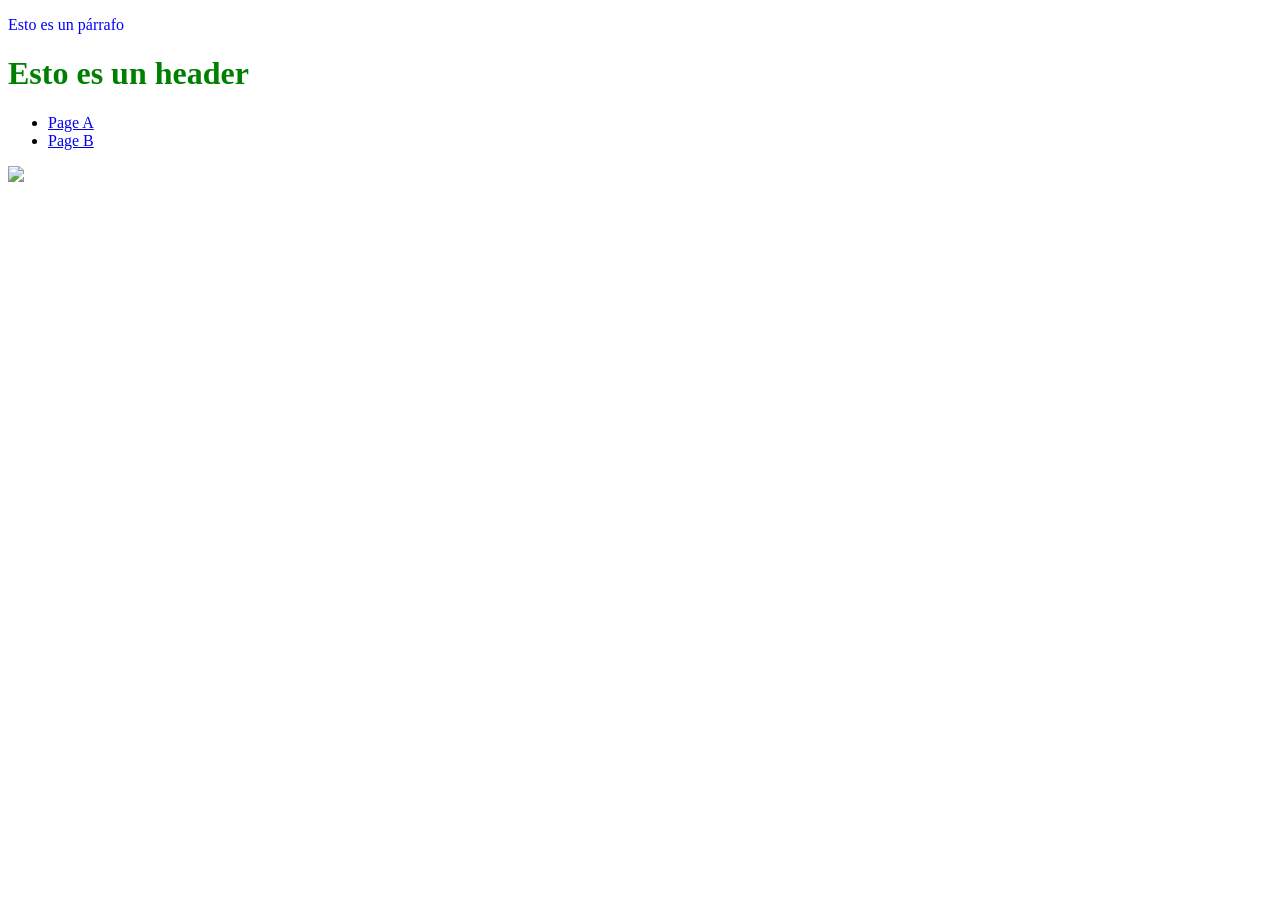
==== index.html @ 6845bc82 "index.html actualizado: script.js incluido" ====
<!DOCTYPE html>
<html>
<head>
<meta charset="utf-8">
<link rel="stylesheet" href="styles/style.css">
<title>INICIO P01</title>
<linki href="https://cdn.jsdelivr.net/npm/bootstrap@5.2.3/dist/css/bootstrap.min.css" rel="stylesheet">
<script src="https://cdn.jsdelivr.net/npm/bootstrap@5.2.3/dist/js/bootstrap.bundle.min.js"></script>
</head>
<body>
<p>Esto es un párrafo</p>
<h1>Esto es un header</h1>
<!-- Navbar viene de main, la imagen viene de feature_2 -->
<nav class="navbar navbar-expand-sm bg-light">
<div class="container-fluid">
<ul class="navbar-nav">
<li class="nav-item">
<a class="nav-link" href="page_a.html">Page A</a>
</li>
<li class="nav-item">
<a class="nav-link" href="page_b.html">Page B</a>
</li>
</ul>
</div>
</nav>
<img src="https://encrypted-tbn0.gstatic.com/images?q=tbn:ANd9GcRNhkjelBeiVbnmGlSbsfhuWDaaRR739o6eDw05VQY_8Q&s=10">
</body>
<script src="./scripts/script.js"></script>
</html>
---- styles/style.css ----
h1 {
color: green;
}
p {
color: blue;
}
table {
background-color: lightblue;
}
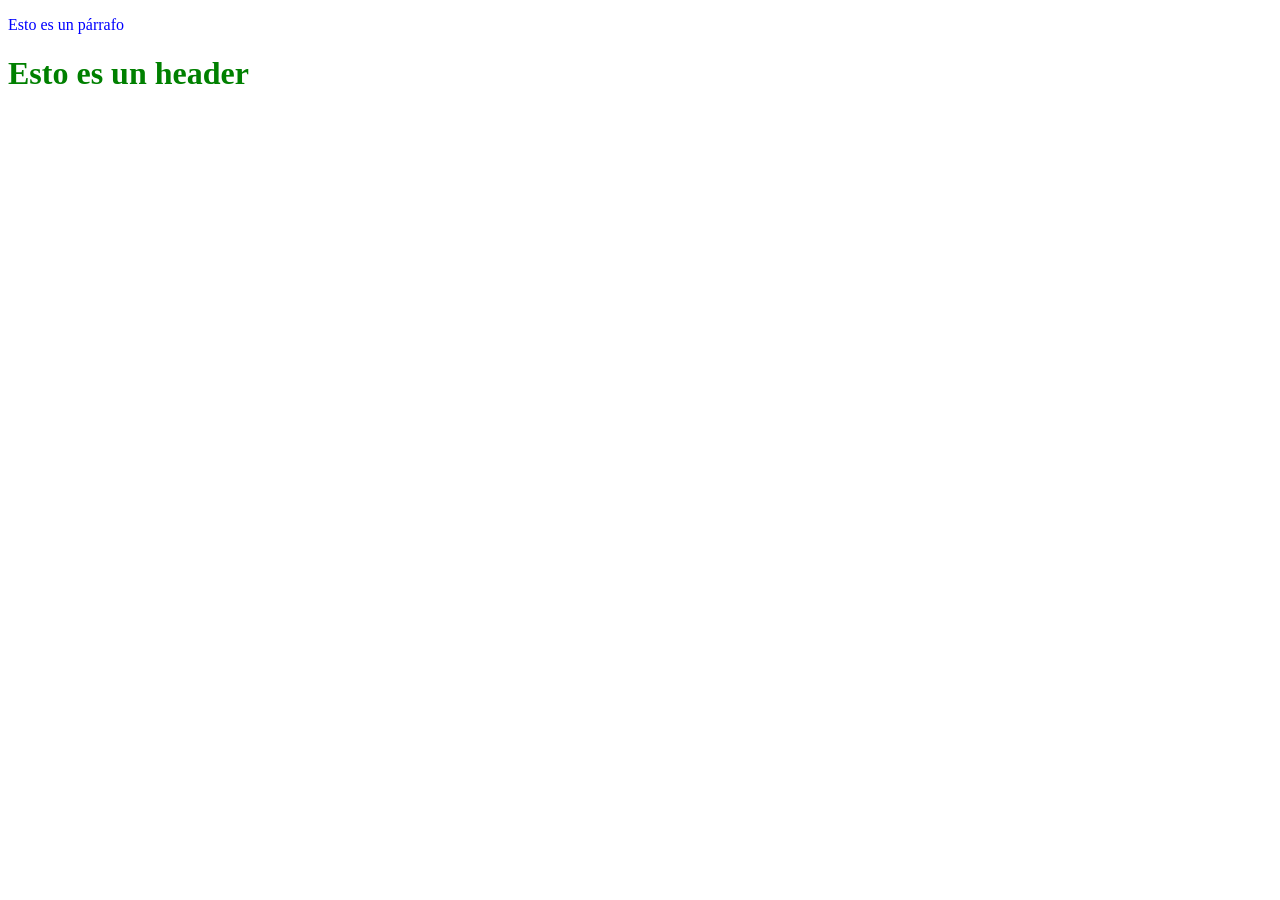
==== commit 4b3269d1: "Eliminar navbar por error" ====
--- a/index.html
+++ b/index.html
@@ -10,20 +10,5 @@
 <body>
 <p>Esto es un párrafo</p>
 <h1>Esto es un header</h1>
-<!-- Navbar viene de main, la imagen viene de feature_2 -->
-<nav class="navbar navbar-expand-sm bg-light">
-<div class="container-fluid">
-<ul class="navbar-nav">
-<li class="nav-item">
-<a class="nav-link" href="page_a.html">Page A</a>
-</li>
-<li class="nav-item">
-<a class="nav-link" href="page_b.html">Page B</a>
-</li>
-</ul>
-</div>
-</nav>
-<img src="https://encrypted-tbn0.gstatic.com/images?q=tbn:ANd9GcRNhkjelBeiVbnmGlSbsfhuWDaaRR739o6eDw05VQY_8Q&s=10">
 </body>
-<script src="./scripts/script.js"></script>
 </html>
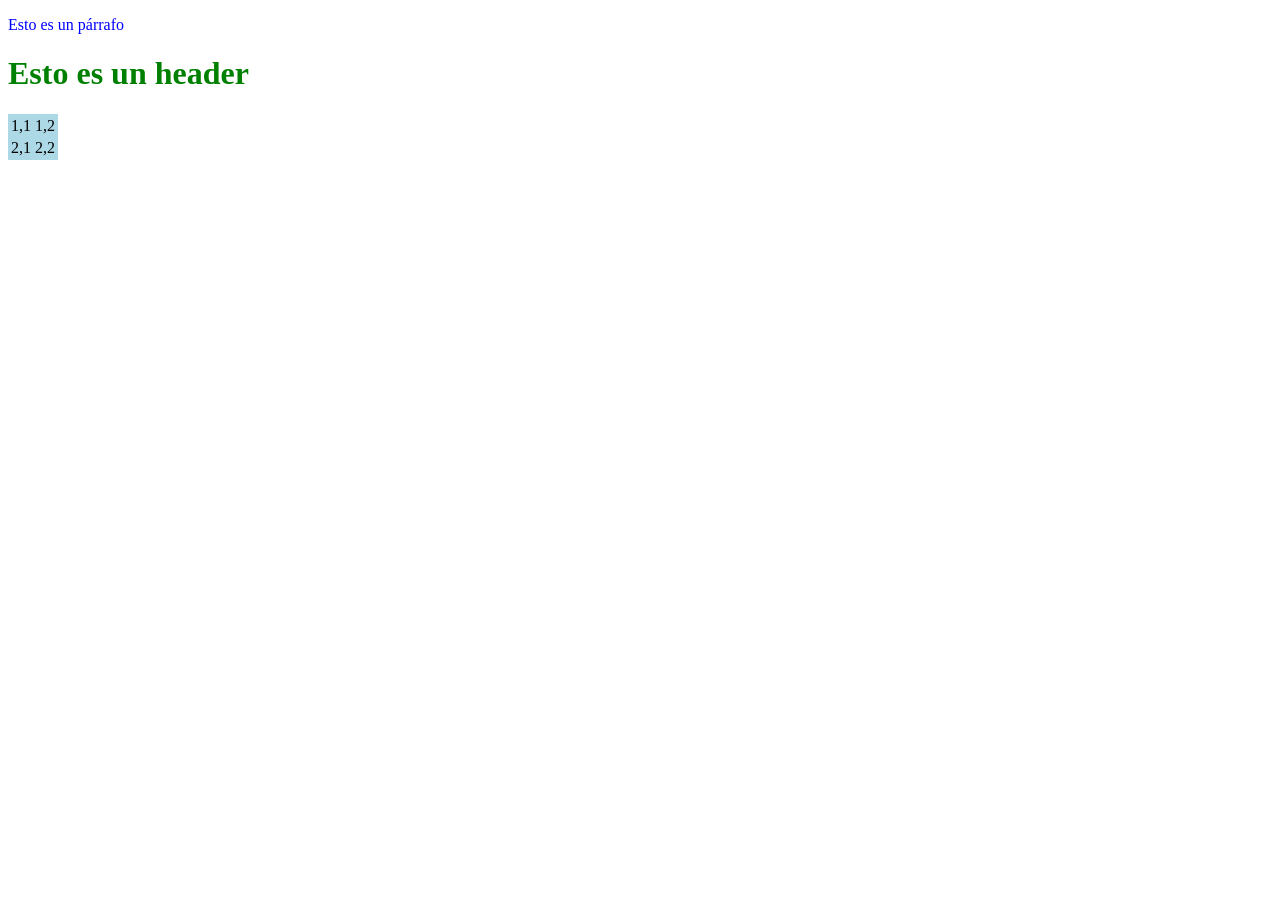
==== commit d1463a1b: "9.1 Se añade la tabla" ====
--- a/index.html
+++ b/index.html
@@ -10,5 +10,21 @@
 <body>
 <p>Esto es un párrafo</p>
 <h1>Esto es un header</h1>
+
+<table>
+<tr>
+<td>1,1</td>
+<td>1,2</td>
+</tr>
+<tr>
+<td>2,1</td>
+<td>2,2</td>
+</tr>
+</table>
+
+
+
+
+
 </body>
 </html>
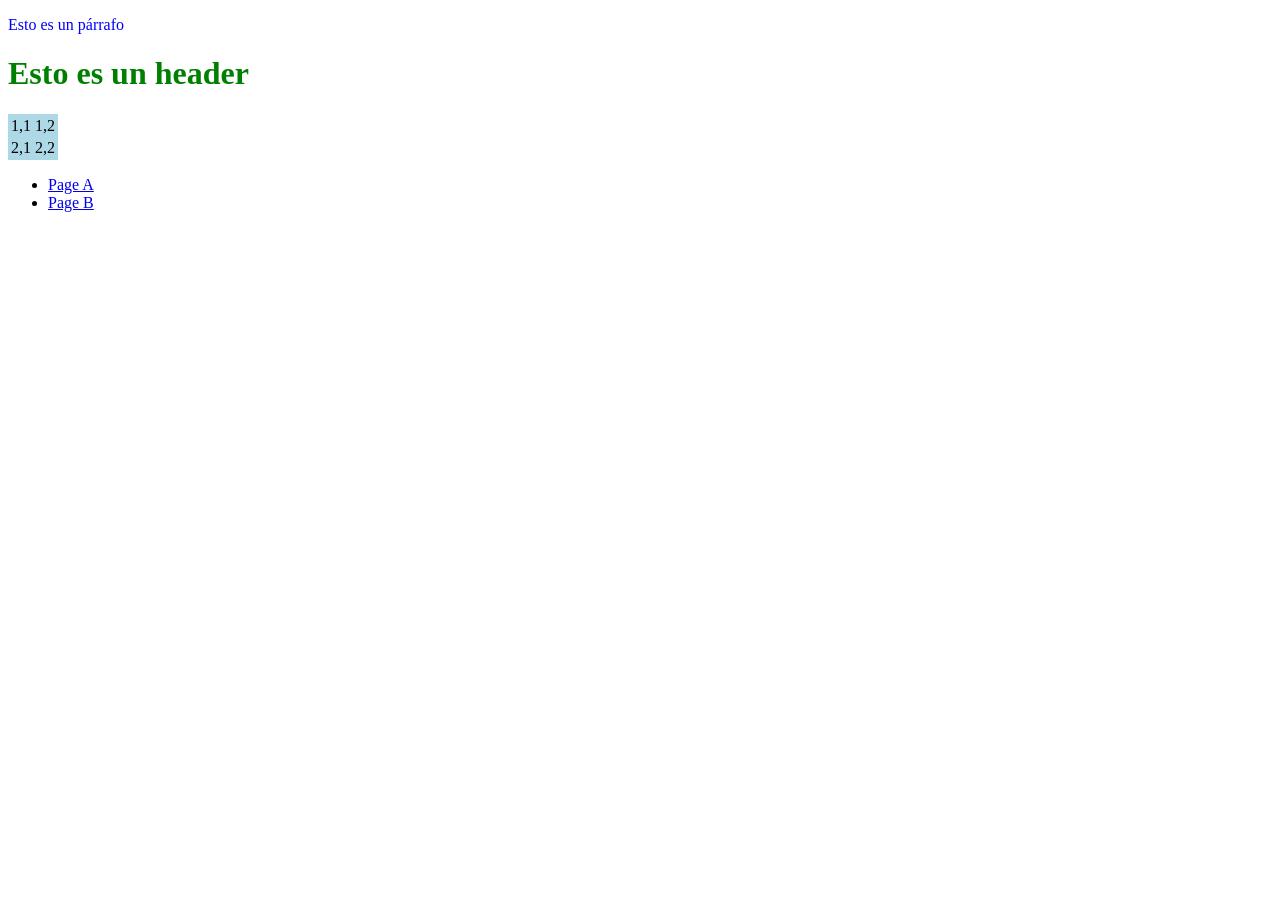
==== commit a7c69d0f: "Revert "Eliminar navbar por error" This r rodri@WIN-C2ANEVBHN6Q MINGW64 ~/Documents/GitHub/TECNICAS/" ====
--- a/index.html
+++ b/index.html
@@ -26,5 +26,17 @@
 
 
 
+<nav class="navbar navbar-expand-sm bg-light">
+<div class="container-fluid">
+<ul class="navbar-nav">
+<li class="nav-item">
+<a class="nav-link" href="page_a.html">Page A</a>
+</li>
+<li class="nav-item">
+<a class="nav-link" href="page_b.html">Page B</a>
+</li>
+</ul>
+</div>
+</nav>
 </body>
 </html>
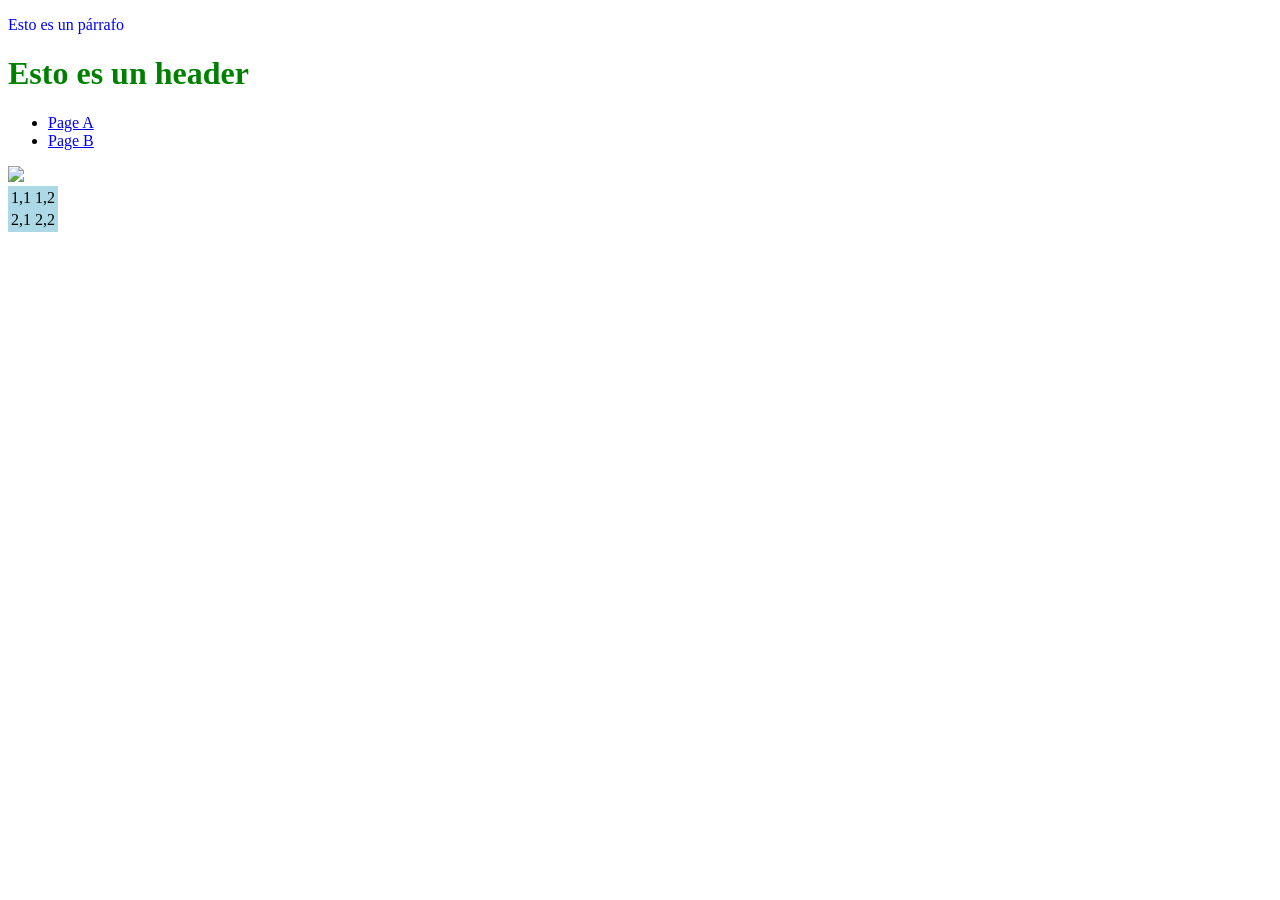
==== commit ffe5311e: "Merge de feature_1 con main" ====
--- a/index.html
+++ b/index.html
@@ -10,6 +10,20 @@
 <body>
 <p>Esto es un párrafo</p>
 <h1>Esto es un header</h1>
+<!-- Navbar viene de main, la imagen viene de feature_2 -->
+<nav class="navbar navbar-expand-sm bg-light">
+<div class="container-fluid">
+<ul class="navbar-nav">
+<li class="nav-item">
+<a class="nav-link" href="page_a.html">Page A</a>
+</li>
+<li class="nav-item">
+<a class="nav-link" href="page_b.html">Page B</a>
+</li>
+</ul>
+</div>
+</nav>
+<img src="https://encrypted-tbn0.gstatic.com/images?q=tbn:ANd9GcRNhkjelBeiVbnmGlSbsfhuWDaaRR739o6eDw05VQY_8Q&s=10">
 
 <table>
 <tr>
@@ -22,21 +36,6 @@
 </tr>
 </table>
 
-
-
-
-
-<nav class="navbar navbar-expand-sm bg-light">
-<div class="container-fluid">
-<ul class="navbar-nav">
-<li class="nav-item">
-<a class="nav-link" href="page_a.html">Page A</a>
-</li>
-<li class="nav-item">
-<a class="nav-link" href="page_b.html">Page B</a>
-</li>
-</ul>
-</div>
-</nav>
 </body>
+<script src="./scripts/script.js"></script>
 </html>
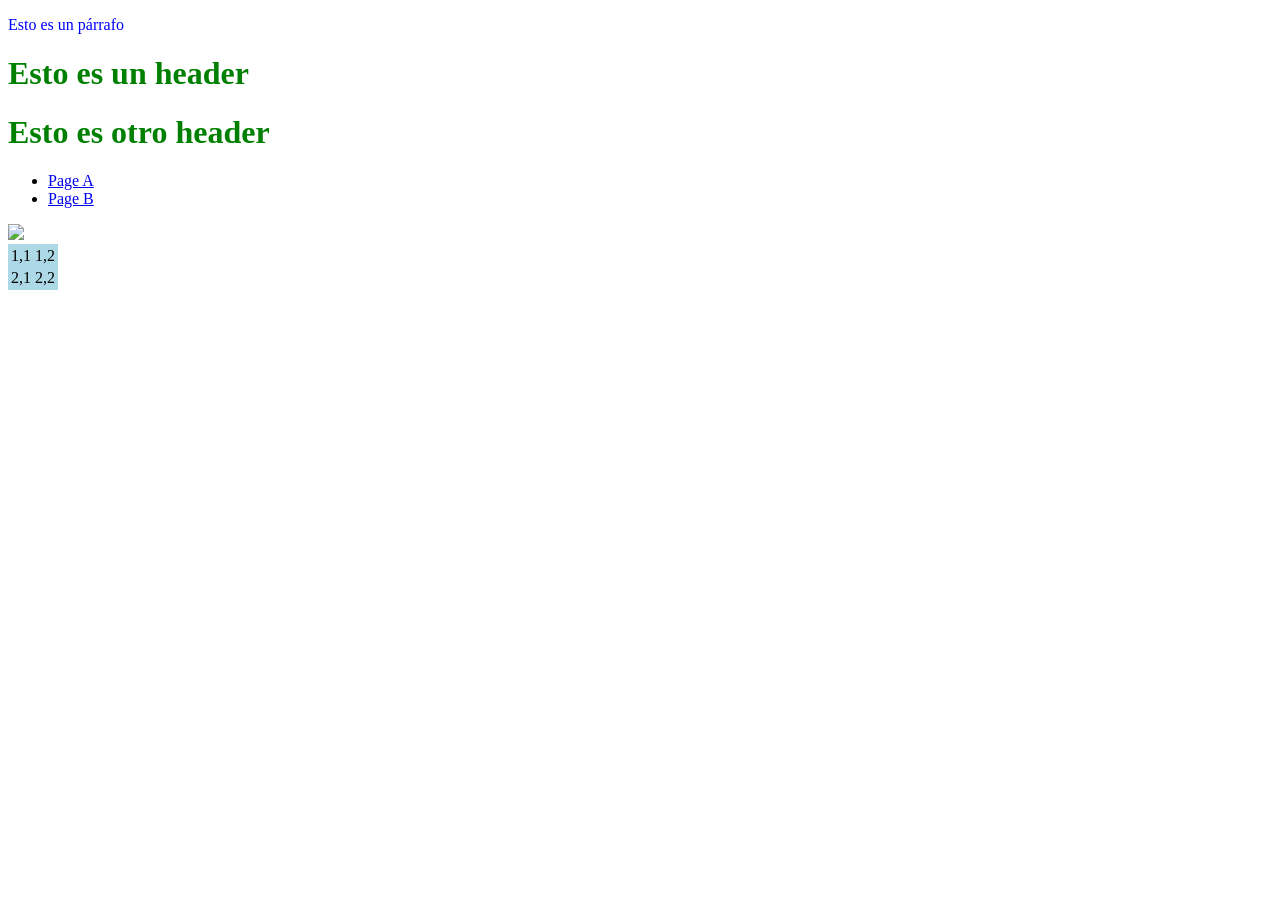
==== commit 7c94122f: "primer commit en lazygit nose" ====
--- a/index.html
+++ b/index.html
@@ -10,6 +10,7 @@
 <body>
 <p>Esto es un párrafo</p>
 <h1>Esto es un header</h1>
+<h1>Esto es otro header</h1>
 <!-- Navbar viene de main, la imagen viene de feature_2 -->
 <nav class="navbar navbar-expand-sm bg-light">
 <div class="container-fluid">
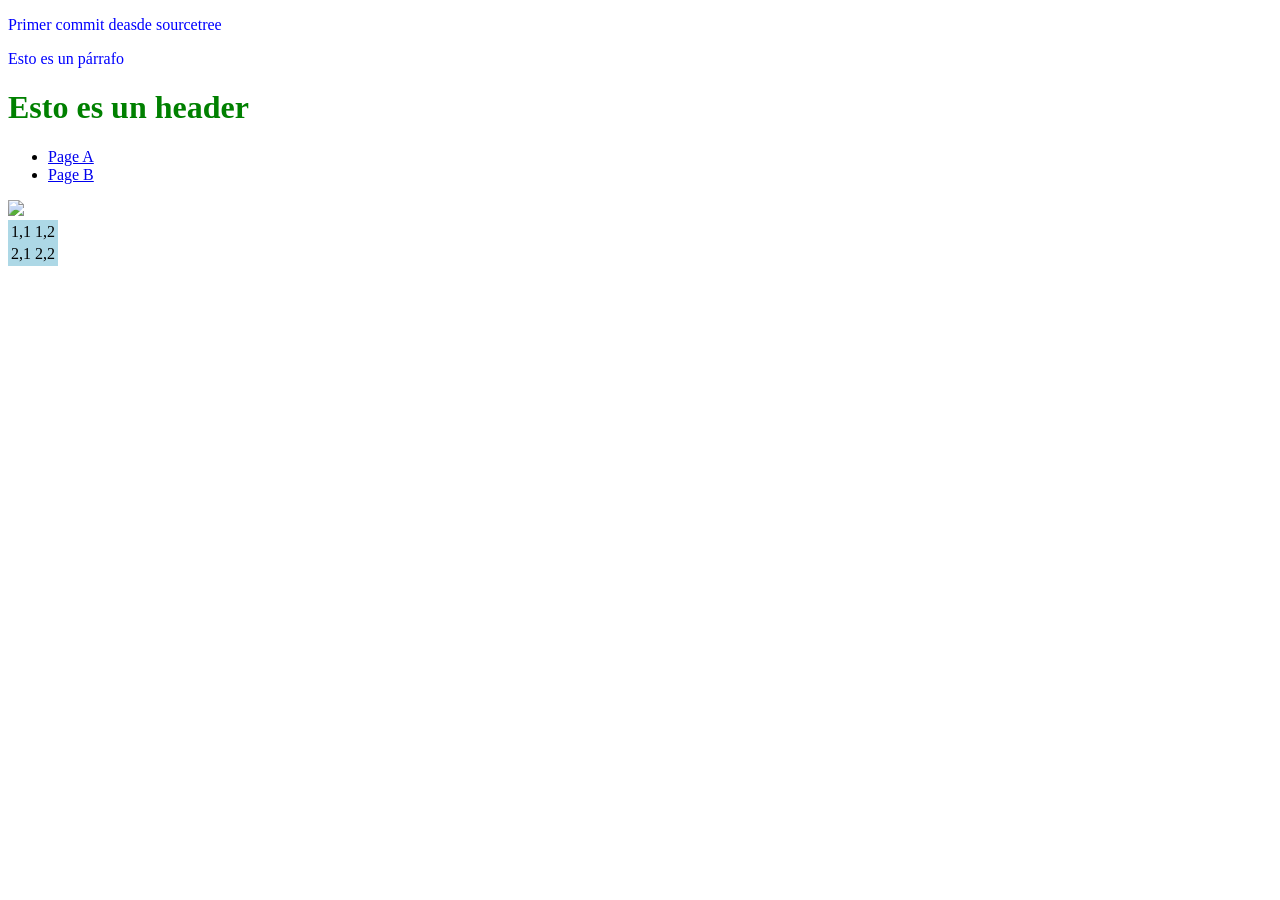
==== commit 805a75b5: "Primer commit desde source tree" ====
--- a/index.html
+++ b/index.html
@@ -8,9 +8,9 @@
 <script src="https://cdn.jsdelivr.net/npm/bootstrap@5.2.3/dist/js/bootstrap.bundle.min.js"></script>
 </head>
 <body>
-<p>Esto es un párrafo</p>
+	<p>Primer commit deasde sourcetree</p>
+	<p>Esto es un párrafo</p>
 <h1>Esto es un header</h1>
-<h1>Esto es otro header</h1>
 <!-- Navbar viene de main, la imagen viene de feature_2 -->
 <nav class="navbar navbar-expand-sm bg-light">
 <div class="container-fluid">
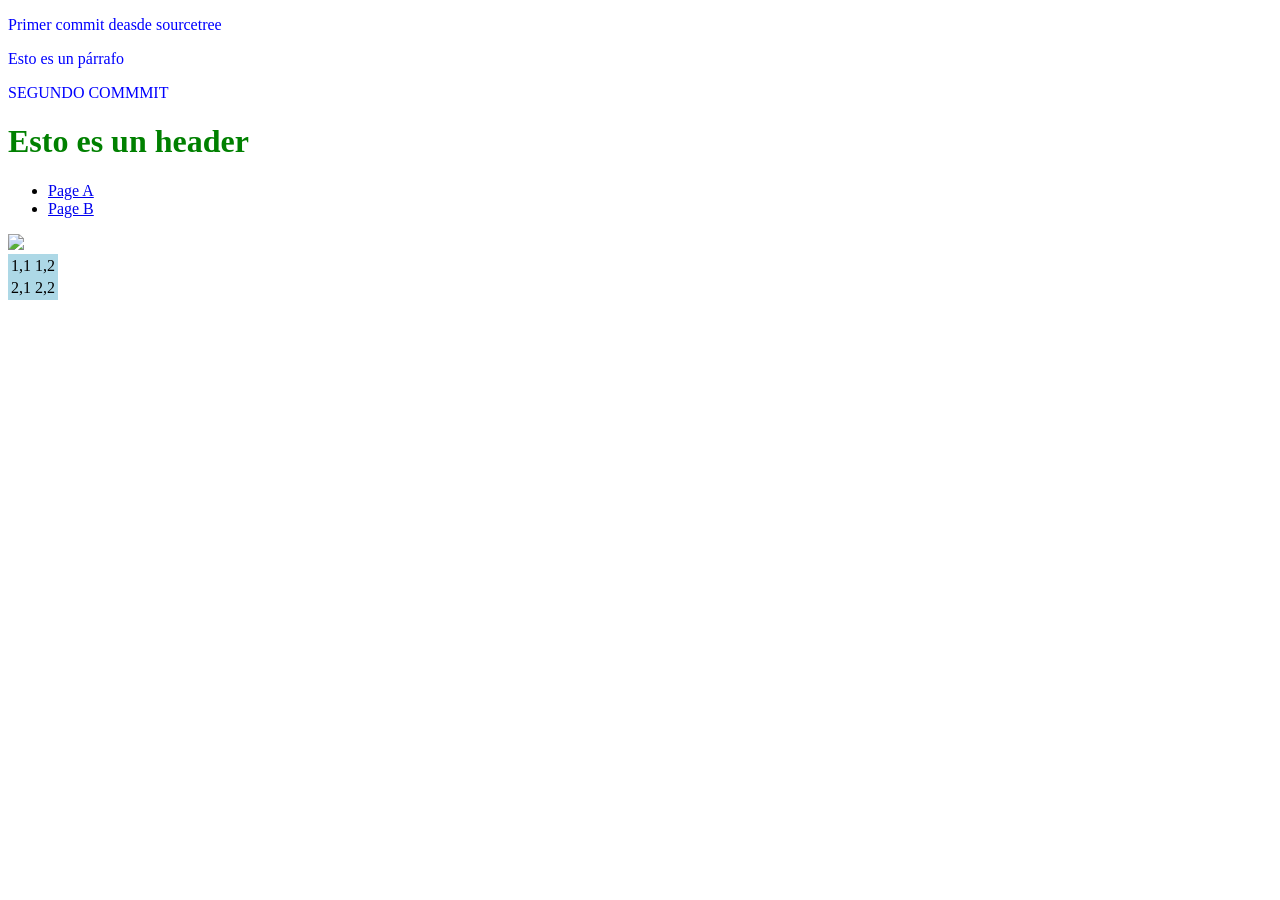
==== commit 30d3b486: "Segundo commit" ====
--- a/index.html
+++ b/index.html
@@ -10,7 +10,8 @@
 <body>
 	<p>Primer commit deasde sourcetree</p>
 	<p>Esto es un párrafo</p>
-<h1>Esto es un header</h1>
+	<p>SEGUNDO COMMMIT</p>
+	<h1>Esto es un header</h1>
 <!-- Navbar viene de main, la imagen viene de feature_2 -->
 <nav class="navbar navbar-expand-sm bg-light">
 <div class="container-fluid">
